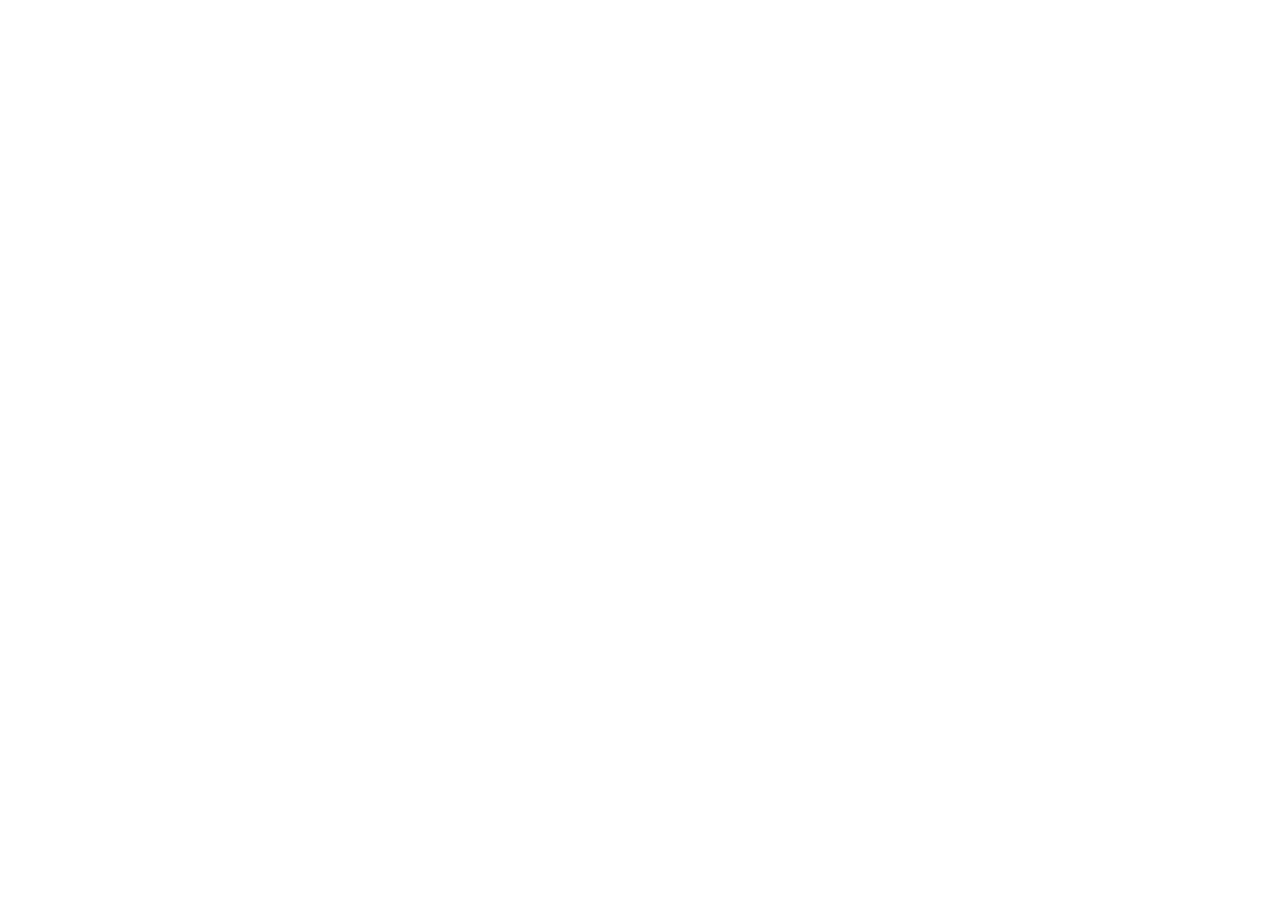
==== index.html @ 3e92373e "creat new project" ====
<!doctype html>
<html lang="en">
  <head>
    <meta charset="UTF-8" />
    <meta name="viewport" content="width=device-width, initial-scale=1.0" />
    <title>Document</title>
    <link rel="stylesheet" href="./css/main.css" />
  </head>
  <body></body>
</html>
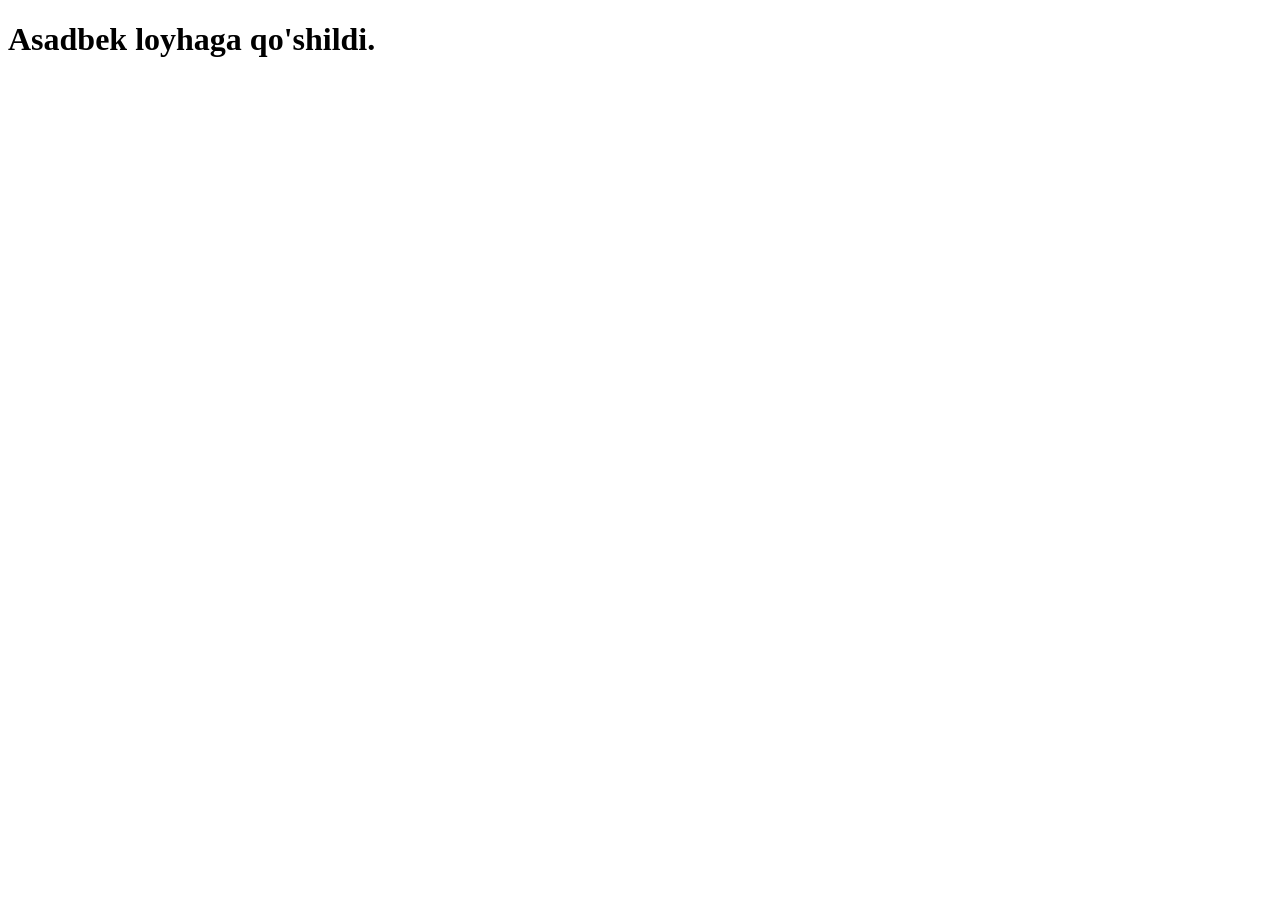
==== commit 62e04e6f: "Asadbek Loyhaga qo'shildi." ====
--- a/index.html
+++ b/index.html
@@ -6,5 +6,7 @@
     <title>Document</title>
     <link rel="stylesheet" href="./css/main.css" />
   </head>
-  <body></body>
+  <body>
+    <h1>Asadbek loyhaga qo'shildi.</h1>
+  </body>
 </html>
